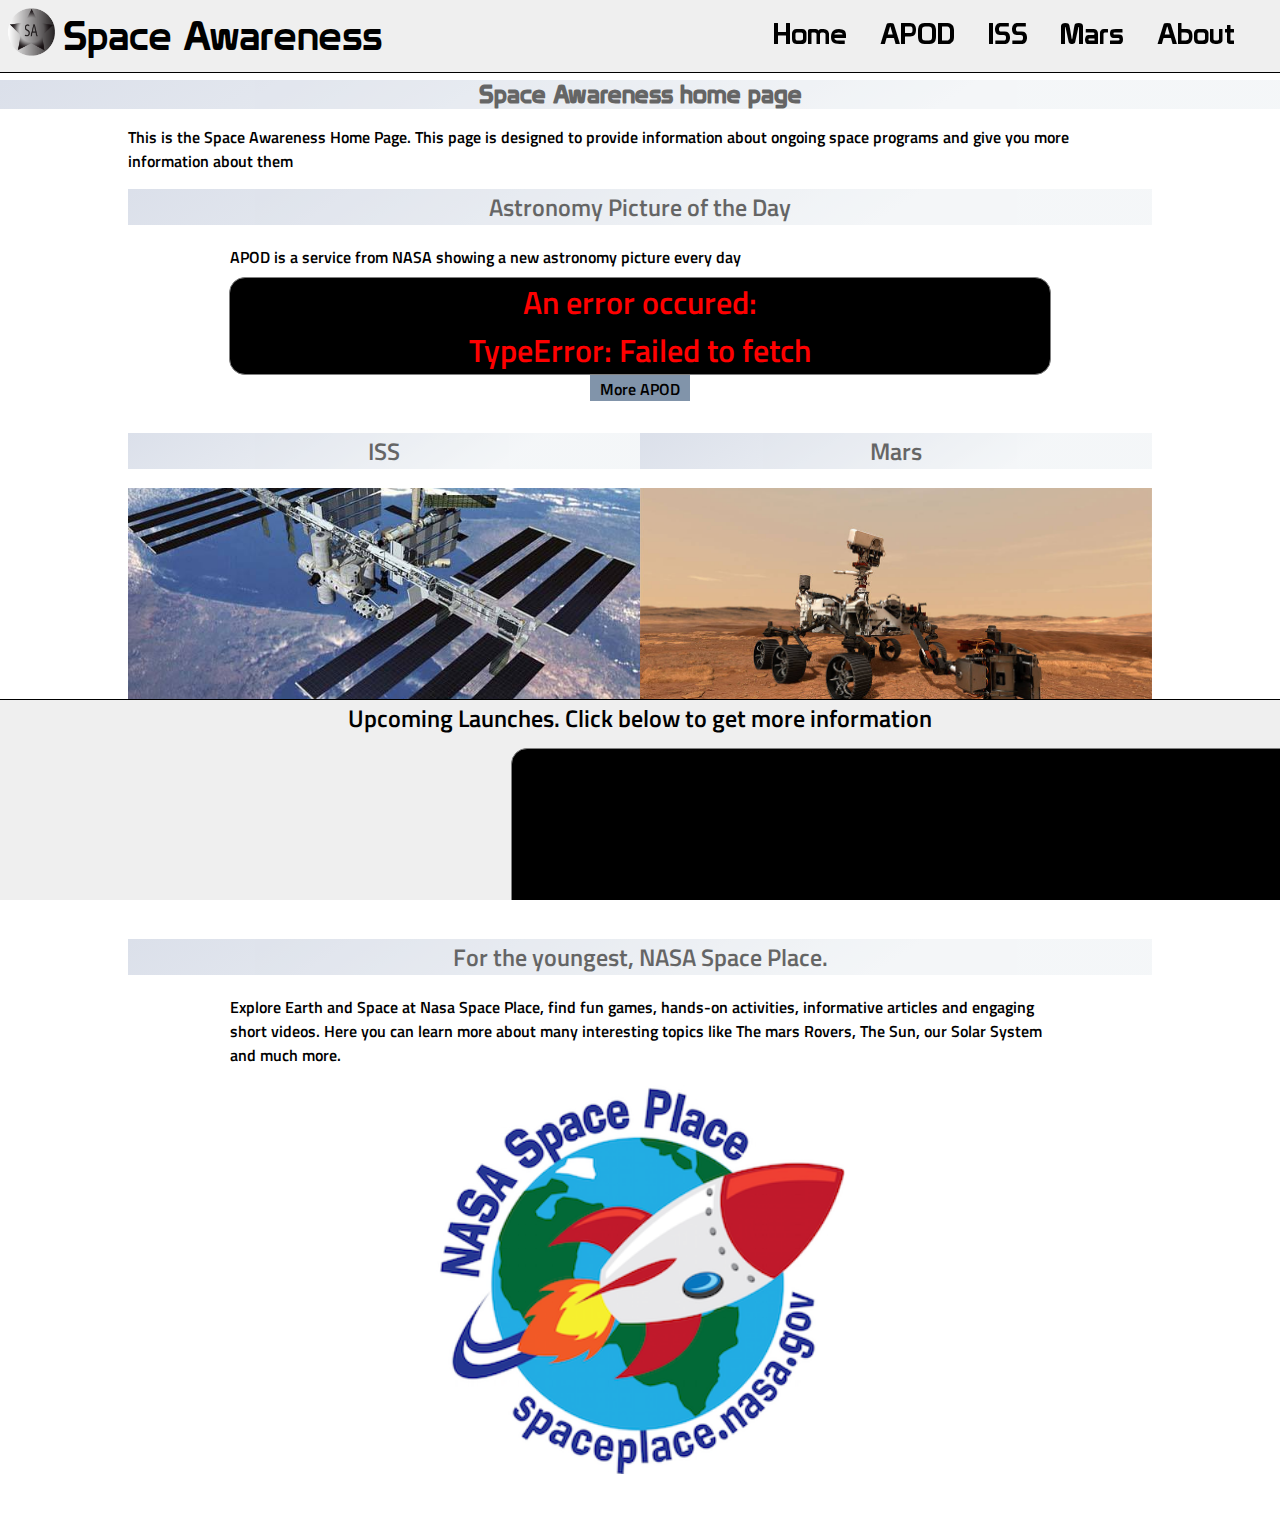
==== aw33/index.html @ 925a4441 "project exam 1" ====
<!DOCTYPE html>
<html lang="en">
    <head>
        <meta charset="UTF-8">
        <meta name="viewport" content="width=device-width, initial-scale=1.0" />
        <meta name="description" content="website focusing on NASA's space activity, with special focus on ice and March">
        <meta name="keywords" content="NASA, Space exploration, ISS, MARS, launch, Astronaut, Kosmonaut, Ingenuity Mars Helicopter">
        <meta name="author" content="Auds student">
        <title>Space Awareness page to explore space activities</title>
        <link rel="title icon" href="img/Icon_star.ico"> 
        <link href="css/style.css" rel="stylesheet">
        <script src="js/scripts.js"></script>
    </head>

    <body>
        <header>
            <span id="header-template"></span>
            <script type="text/javascript">
                InsertModule("header-template","header.html");
            </script>
        </header>
        
        <main>
            <section >
                <h1 class="pageheading">Space Awareness home page</h1>
                <p>This is the Space Awareness Home Page. This page is designed to provide information about ongoing space programs and give you more information about them</p>
            </section>

            <section class="section_common">
                <a class="button_link" href="apod.html"><h2>Astronomy Picture of the Day</h2></a>
                <p>APOD is a service from NASA showing a new astronomy picture every day</p>
                <div id="apod1" class="sectionbox" >
                    <script type="text/javascript">
                        apodPicture("apod1","img_box");
                    </script>                   
                </div>
                <div class="button">
                    <a class="button_link" href="apod.html">More APOD</a>
                </div>            
            </section>

            <div class="columnsection">
                <section class="section_common section1">
                    <a class="button_link" href="iss.html">
                        <h2 >ISS</h2>
                        <div class="columnbox">
                            <img src="img/iss_5.jpg" alt="International Space Station" class="img_box">
                        </div>
                    </a>
                    <div class="button">
                        <a class="button_link" href="iss.html">More ISS</a>
                    </div>            
                </section>

                <section class="section_common section2">
                    <a class="button_link" href="mars.html">
                        <h2>Mars</h2>
                        <div class="columnbox">
                            <img src="img/pia23491.jpg" alt="Mars 2020 Collecting Sample" class="img_box">
                        </div>
                    </a>
                    <div class="button">
                        <a class="button_link" href="mars.html">More Mars</a>
                    </div>            
                </section>
            </div>
            <section class="section_common">
                <h2>For the youngest, NASA Space Place.</h2>
                <p>Explore Earth and Space at Nasa Space Place, find fun games, hands-on activities,
                    informative articles and engaging short videos. Here you can learn more about many 
                    interesting topics like The mars Rovers, The Sun, our Solar System and much more.</p>
                <div class="section_common">
                    <a class="button_link" href="https://spaceplace.nasa.gov/" target="_blank">
                    <img src="img/spaceplace-logo-small.en.png" alt="NASA Space Place" class="img_space_place">
                    </a>
                </div>
            </section>
            <div class="bottom"></div>
        </main>

        <footer class="footer">
            <div id="launchmodal" class="launch-modal">
                <!--Place holder for launch Modal-->
            </div>
            <div class="footer_heading">Upcoming Launches. Click below to get more information</div>
            <div id="launchlist" class="footer_section1">
                <script type="text/javascript">
                    launches("launchlist");
                </script>     
            </div>
        </footer>
    </body>
</html>
---- aw33/css/style.css ----
@font-face{
    font-family: "body";
    src: url(../fonts/TitilliumWeb-SemiBold.ttf);
 }
 
 @font-face{
    font-family: "headdings";
    src: url(../fonts/Prototype.ttf);
 }

body {
    /*background: rgb(255, 255, 255);*/
    font-family: "body", sans-serif; 
    margin:0 auto;
    padding: 0;
    width: 100%;
    /*max-width: 1024px;*/
}

header {
    width: 100%;
    margin: 0 auto;
    padding: 0;
    z-index: 1000;
    position: fixed;
    /*max-width: 1024px;*/
}

.logo {
    height: 2em;
    float: left;
    margin-left: 0.5em;
    margin-right: 0.5em;
}

.title{
    font-size: 1.5em;
    font-family: "headdings", sans-serif; 
    /*text-align: center;*/
    display: inline-block;
    margin-top: 0.1em;
}

.hamburger {
    float: right;
    margin-right: 0.5em;
    margin-top: -0.1em;
    background-repeat: no-repeat;
    background-size: contain; 
    font-weight: bolder;
    font-size: 2em;
}

.hamburger:hover {
    cursor:pointer;
 }

.search {
    background-image: url("../img/search.png");
} 

.search:hover {
    cursor:pointer;
    background-image: url("../img/search_selected.png");
 }

.cart {
    background-image: url("../img/shopping_cart.png");
} 

.cart:hover {
    cursor:pointer;
    background-image: url("../img/shopping_cart_selected.png");
 }

.profile {
    background-image: url("../img/profile.png");
} 

.profile:hover {
    cursor:pointer;
    background-image: url("../img/profile_selected.png");
 }

.top {
   background-color: #EFEFEF;
   border-bottom: 0.1em solid black;
   height: 3em;
   padding-top: 0.5em;
   width: 100%;
   margin: 0 auto;
   /*max-width: 1024px;*/
   position: fixed;
   top: 0;
}

.top>a {
    text-decoration: none;
    color: black;
}

h1 {
    font-size: 1.2em;
    font-family: "headdings", sans-serif; 
    text-align: center;
    display: inline;
    /*margin-left: 0.2em;*/
}

h2{
    color:black;
    margin-top: 0;
    text-align: center; 
    width: 100%;
    background: linear-gradient(147deg, #c3cbdc 0%, #edf1f4 74%);
    opacity: 0.6;
    font-size: 1.5em;
    display: block; 
}

h3 {
    font-weight: bolder;
}

p{
    width: 80%;
    margin: 0 auto 0.5em auto;
}

.apierror {
    color: red;
    text-align: center;
    font-size: 2em;
    background-color: black;
    border: 1px solid grey;
    border-radius: 1rem;
}

.video{
    width: 100%;
}

.img1{
    width: 100%;
}

.launch_img{
    height: 3em;
    margin-left: 0.5em;
    position: relative;
}

.launch_img_move{
    animation-name: moveRocket;
    animation-duration: 5s;
    position: relative;
}

@keyframes moveRocket {
    0%   { left:0px; top:0px;}
    100% { left:300px; top:-600px; transform:rotate(30deg)}  
}

.launch_message {
    text-align: center;
    font-size: 2em;
    width: 90vw;
    height: 75%;
    background: linear-gradient(147deg, #c3cbdc 0%, #edf1f4 74%);
    position: fixed;
    top: 100px;
    animation-name: slow_appear;
    animation-duration: 5s;
}

@keyframes slow_appear {
    0%   { opacity: 0;}
    100% { opacity: 1;}  
}


.astro_img{
    width: 15%;
    float: right;
    margin-top: -5em;
    margin-right: 1.2em;
    animation: astrowave 5s infinite;
}

@keyframes astrowave {
    0%   { transform:rotate(-30deg);}
    50% { transform:rotate(30deg)} 
    100% { transform:rotate(-30deg)}  
}

.img_small_right{
    width: 40%;
    max-height: 15em;
    max-width: 423px;
    float: right;
    margin-right: 1.5em;
    margin-left: 0.5em;
}

.astronaut_box{
    display: none;
    border: #c3cbdc solid;
    margin: 0 1em 0 1em;
    padding-left: 0.5em;
}

.pageheading {
    color:black;
    margin-top: 0;
    text-align: center; 
    width: 100%;
    background: linear-gradient(147deg, #c3cbdc 0%, #edf1f4 74%);
    opacity: 0.6;
    font-size: 1.5em;
    display: block;
}

ul {
    padding: 0;
}

li {
    margin-right: 0.5em;
}

.navmenu {
    display: none;
    border-bottom: 0.1em solid black;
    text-align: right;
    padding-right: 0.5em;
    margin:0;
}

.saerchfield {
    display: none;
    border-bottom: 0.1em solid black;
    text-align: right;
}

.searchinput {
    width: 100%;
    border-style: none;
}

.showmenu {
    display: block;
    position: fixed;
    margin: 0 auto;
    top: 3.65em;
    width: 100%;
    /*max-width: 1024px;*/
    background-color: white; 
}

.menupic {
    height: 5em;
    float: left;
    margin-top: 0.2em;
    display: none;
}

.list1 {
    list-style-type: none;
    font-size: 1.5em;
    font-family: "headdings", sans-serif;
    margin-bottom: 0.1em;
    padding-right: 0.5em;
}

.marklist1 {
    color:rgb(95, 158, 134); 
}

li>a{
    text-decoration: none;
    color: black;
}

li>a:hover{
    color:rgb(95, 158, 134);  
}

.selected a{
    color:rgb(95, 158, 134);
    font-weight: bold;
}

main {
    margin-top: 5em;
    width: 100%;
}

.wait {
    width: 1%;
    color: black;
    background-color: green;
    font-size: 3em;
    padding: 0.5em;
    text-align: center;
    margin: 0 auto;
    animation-name: bar;
    animation-duration: 10s;
}

@keyframes bar {
    0%   {width: 0%;}
    10%  {width: 9%;}
    20%  {width: 18%;}
    30%  {width: 27%;}
    40%  {width: 36%;}
    50% {width: 45%;}
    60% {width: 54%;}
    70% {width: 63%;}
    80% {width: 72%;}
    90% {width: 81%;}
    100% {width: 90%;}
}

.banner {
    width: 100%;
    height: 3em;
    border-top: 0.1em solid black;
    border-bottom: 0.1em solid black;
    margin-top: 1em;
    margin-bottom: 1em;
    position: relative;
    justify-content: center;
    display: flex;
    background-color:rgb(247, 238, 187) ;
}

.banner_common {
    width: 30%;
    height: 2em;
    border: 0.1em solid black;
    position: relative;
    margin-top: 0.4em;
}

.banner_not_last {
    margin-right: 2%;
}

.banner_middle {
    border: none;
    text-align: center;
}

.banner_middle:hover {
    background-color:rgb(255, 231, 95);
    cursor: pointer;
}

.banner_text {
    font-size: 0.8em; 
}

.banner_img_box {
    width: 100%;
    height: 100%;
    object-fit:cover;
    object-position:center;
}

.subscribe_popup {
    display: none;
    height: 8em;
    width: 80%;
    position:absolute;
    border: 0.1em solid black;
    background-color: #EFEFEF;
    z-index: 10;
    padding-top: 0.5em;
}

.buy_popup  {
    display: none;
    height: 4em;
    width: 16em;
    max-width: 300px;
    position: absolute;
    border: 0.1em solid black;
    background-color: #EFEFEF;
    z-index: 10;
    padding-top: 0.5em;
    padding-left: 0.5em;
}

.subscribe_text {
    font-size: 1em;
    text-align: center;
    display: block;
}

.subscribe_email {
    font-size: 1em;
    text-align: center;
    position: relative;
    width: 85%;
    left: 7.5%;
    margin-bottom: 0.5em;
}

.formerror {
    color: red;
    display: none;
    text-align: center;
}

.any_btn:hover {
    opacity: 0.8;
    cursor: pointer;
}

.add_to_cart_button {
    background-color:green;
    width: 6em;
    padding: 0;
    float: left;
    margin-right: 0.5em;
}

.return_button {
    background-color: #e6e4e4;
    width: 18%;
    padding: 0;
    position:absolute;
    left: 0.5em;
    top:3em;
}

.close_button {
    background-color:green;
    width: 18%;
    padding: 0;
    position: relative;
    left: 41%;
}

.cancel_button {
    background-color: #e6e4e4;
    width: 18%;
    padding: 0;
    position: relative;
    left: 30%;
}

.mars_text{
    height: 10em;
}

.section_about {
    width: 100%;
    margin-top: 1em;
    margin-bottom: 1em;
    height: 16em;
    overflow: scroll;
    overflow-x: hidden;
}

.section_common {
    width: 100%;
    margin-top: 1em;
    margin-bottom: 1em;
    /*position: relative;*/
    /*height: 5em;*/
}

.sectionbox{
    width: 100%;
    /*height: 10em;*/
}


.sectionapod{
    width: 100%;
}

.columnsection{
    width: 100%;
    display: flex;
}

.columnbox {
    width: 100%;
    height: 50%;
    margin-bottom: 0.2em;
}

.section1 {
    /*height: 10em;*/
    margin-right: 0.1em;
    width: 50%;
}

.section2 {
    margin-right: 0.1em;
    /*justify-content: center;
    display: flex;*/
    width: 50%;
}

.section3 {
    height: 10em;
}

.section4 {
    justify-content: center;
    display: flex;
    border: none;
    margin-bottom: 30%;
}

.scroll_margin {
    margin-bottom: 10em;
}



.about_h2 {
    color:black;
    margin: 0;
    text-align: center;
}

.about_text {
    color: black;
    margin: 0 1.5em 0 1.5em;
}

::-webkit-scrollbar {
    width: 0.5em;
}
  
::-webkit-scrollbar-track {
    background: #f1f1f1; 
}
   
::-webkit-scrollbar-thumb {
    background: rgb(167, 167, 167); 
}
  
::-webkit-scrollbar-thumb:hover {
    background: rgb(112, 112, 112); 
}

.checkout_h2 {
    color:black;
    margin: 0;
    text-align: center;
}

.wspeciales {
    color: black;
   margin-top: 0;
   position: absolute;
    text-align: center; 
    width: 100%;
}

.buynow {
    background-color:green;
    width: 18%;
    padding: 0;
}

.button{
    margin: 0 auto;
    /*width: 20%;*/
    width: 6em;
    text-align: center;
    padding: 0.15em;
    background-color:#8194aa;
    /*color: #FFFFFF;*/
    color: black;
    height: 1.3em;
}

.button:hover{
    font-size: 1.5em;
}

.button_link{
    text-decoration: none;
    /*color: #FFFFFF;*/
    color: black;
    background-color:none; /*set color due to wcag test*/
}

.button-center {
    margin: 0;
    position: absolute;
    top: 75%;
    left: 41%;
    -ms-transform: translateY(-25%, -59%);
    transform: translateY(-25%, -59%);
  }

.button-right  {
    width: 60%;
    margin: 0;
    position: absolute;
    top: 75%;
    left: 35%;
    -ms-transform: translateY(-25%, -5%);
    transform: translateY(-25%, -5%);
  }

.img_common {
    width: 100%;
    height: 100%;
    object-fit:cover;
    object-position: center;
}

.img_button {
    height: 3em;
}

.img_cat_1 {
    width: 100%;
    height: 100%;
    object-fit:cover;
    object-position: center;
}

.box_h3 {
    text-align: left; 
    color: white;
    width: 100%;
    margin: 0;
    position: absolute;
    background-color: black;
    opacity: 0.6;
}

.about_h3 {
    text-align: left; 
    width: 100%;
    margin: 0;
}

.about_a {
    text-decoration: none;
    display: block;
}

.about_a:hover {
    color:rgb(95, 158, 134);  
}

.box_common {
    width: 30%;
    height: 8em;
    border: 0.1em solid black;
    position: relative;
}

.box_not_last {
    margin-right: 2%;
}

.img_box {
    width: 100%;
    height: 100%;
    object-fit:cover;
    object-position: center;
}

.img_space_place {
    display: block;
    margin: auto;
    width: 50%;
}

.iss_map_txt{
    margin-bottom: 2em;
}

.apod_img {
    width: 100%;
}

.apod_txt{
    width: 80%;
    margin: 0 auto 0.5em auto;
    font-size: 0.8em;
}

.apod_copy{
    display: block;
    font-size: 1.17em;
    /*margin-block-start: 1em;*/
    margin-block-end: 0.5em;
    /*margin-inline-start: 0px;
    margin-inline-end: 0px;*/
    font-weight: bold;

}

.apod_scroll{
    overflow: scroll;
    overflow-x: hidden;
    height: 12em;
}

.s4_h2 {
    margin: 0;
    position: absolute;
    text-align: center; 
    width: 100%;
}

.s4_box_common {
    width: 30%;
    height: 6em;
    border: 0.1em solid black;
    position: relative;
    margin-top: 2.5em;
}

.s4_box_not_last {
    margin-right: 2%;
}

.s4_img_box {
    width: 100%;
    height: 100%;
    object-fit:cover;
    object-position: center;
}

.about_box_common {
    height: 8em;
    border: 0.1em solid black;
    position: relative;
    padding-left: 2%;
    background-color: #EFEFEF;
}

.about_box1 {
    width: 35%;
    margin-right: 5%;
}

.about_box2 {
    width: 50%;
}

.section_checkout {
    width: 100%;
    margin-top: 1em;
    margin-bottom: 1em;
    height: 10em;
    overflow: scroll;
    overflow-x: hidden;
}

.section_checkout_form {
    padding: 1em;
    background: white;
    width: 90%;
    margin: auto;
    border: 1px solid gray;
}

th {
    text-align: left;
    border-bottom:  1px solid grey;
}

td {
    text-align: left;
    border-bottom:  1px solid grey;
    font-size: 0.8em;
}

.order_form {
    margin: 0 auto;
    margin-bottom: 0.5em;
    padding: 1em;
    width: 95%;
    max-width: 500px;
    background: linear-gradient(147deg, #c3cbdc 0%, #edf1f4 74%);
}

.checkout_form {
    margin: auto;
    margin-bottom: 0.5em;
    padding: 0.5em;
    width: 95%;
    max-width: 500px;
    background: linear-gradient(147deg, #c3cbdc 0%, #edf1f4 74%);
    border: 1px solid grey;
}

.checkout_form_2 {
    margin: 0;
    padding: 0;
    display: flex;
    justify-content:space-between;
}

.checkout_form_3 {
    margin: 0;
    width: 35%;
    padding: 0;
    padding-left: 0.5em;
}

.checkout_form_4 {
    margin: 0;
    margin-right: 2.5%;
    width: 55%;
    padding: 0;
    padding-left: 0.5em;
}

.input_radio {
    font-size: 0.9em;
}
.checkout_h3 {
    text-align: left;
    font-size: 1em;
    margin: 0;
}

.submit_button {
    background-color:#8194aa;
    width: 18%;
    padding: 0;
    position: relative;
   
}

.contact {
    color: black;
    text-decoration: none;
    font-weight: bold;
}

.formerror {
    color: red;
    display: none;
}

.formOkerror{
    color:green;
    display: none;
    font-size: 1.5em;
    text-align: center;
}

.bottom{
    height: 3em;
}

.googlemap {
    /*height: 400px;*/
    /* The height is 400 pixels */
    /*width: 100%;*/
    /* The width is the width of the web page */
  }

  #map {
    height: 70vw;
  }

  .modalImg {
    width: 50%;
    max-height: 85%;
    object-fit:contain;
  }

  .modalH3 {
    text-align: center;
    margin-bottom: 0em;
  }

.modalTxt {
    text-align: center;
}

.modaldiv {
    float:left;
    width: 50%;
 
}

.launch-modal {
    display: none;
    position: fixed;
    z-index: 1;
    padding-top: 20%;
    left: 0;
    top: 0;
    overflow: auto;
    width: 100%;
    height: 100%;
    /*background-color: rgb(0,0,0);*/
    background-color: rgba(0,0,0,0.4);
  }

.launch-modal-content {
    height: 80%;
    box-sizing: border-box;
    background-color: #fefefe;
    margin: auto;
    /*padding: 20px;*/
    border: 0.2em solid #888;
    /*width: 100%;*/
  }
  


.footer {
    background-color: #EFEFEF;
    border-top: 0.1em solid black;
    position: fixed;
    bottom: 0;
    width: 100%;
    max-height: 200px;
    /*max-width: 1024px;*/
    margin: 0 auto;
    overflow: hidden;
 }

 .footer_heading {
     text-align: center;
     margin-bottom: 0.5em;
 }



 .footer_span {
     margin: 0 2% 0 2%;
     text-decoration: none;
     color: black;
 }

 .footer_span:hover {
   /* color:rgb(95, 158, 134); */
  
}

.footer_ft {
    display: block;
    text-decoration: none;
}

.footer_ft:hover {
    color:rgb(95, 158, 134);
}

.footer_section1 {
    /*justify-content: center;*/
    /*display: flex;*/
    width: 220em;
 }

.footerbox{
    /*width: 50em;*/
    height: 2em;
    border: 1px solid black;
    margin: 0 0.2em;
    text-align: center;
    font-size: 0.8em;
    font-weight: 900;
    /*color: rgb(222, 222, 222);*/
    color: black;
    background-color:chocolate;
    padding-top: 0.3em;
    padding-left: 0.2em;
    padding-right: 0.2em;
    text-decoration: none;
}

.footerbox:hover {
    /*background-color:rgb(95, 158, 134);*/
    background-color: #8194aa;
}

.firstfooterbox{
         animation: footermove 30s linear infinite;      
}

@keyframes footermove {
    0% { margin-left: 0px; }
    100% { margin-left: -210em; }
   }
   

 .column{
    width: 45%;
    margin-right: 0;
    padding: 0 1% 0 1%;
    text-align:center;
}

.column3{
    background-color: #D9D1C7;
}

.footer_h3 {
    text-align: center; 
    margin: 0;
}

.footer_img {
    height: 0.8em;
    margin-right: 0.05em;
}


/***************/
/*Media Queries*/

/*for desktop screen minimum 500px*/
@media only screen and (min-width: 500px) {
    .astro_img{
        width: 8%;
        margin-right: 2.2em;
    }
}

/*for desktop screen minimum 768px*/
@media only screen and (min-width: 768px) {
    .hamburger {
        display: none;
    }

    .navmenu{
        display: block;
        position: fixed;
        top: 1em;
        right: 0.5em;
        border: none;
        background-color: inherit;
    }

    .list1{
        display: inline; 
    }

    .firstfooterbox{
            animation: footermove 20s linear infinite;      
    }

    .footer_heading {
        font-size: 1.5em;
    }

    .footerbox{
        height: 3em;
        font-size: 1.2em;
    }  
    
    .footer_section1 {
        width: 320em;
     }    

     .astro_img{
        width: 63px;
        margin-right: 2.2em;
    }     
}

/*for desktop screen minimum 1024px*/
@media only screen and (min-width: 1024px) {

    .top {
        height: 4em;
     }
     
     .logo {
         height: 3em;
     }

     .list1{
        font-size: 1.8em;
    }

     .title{
        font-size: 2.5em;
    }     

    .astro_img{  
        margin-right: 4.2em;
    }
    .mars_text{
        height: 15em;
    }    
}

/*for desktop screen minimum 1025px*/
@media only screen and (min-width: 1025px) {

    .section_about {
        width: 80%;
        margin: 1em auto;
    }

    .section_checkout_form {
        width: 75%;
    }    

    .section_common {
        width: 80%;
        margin:1em auto;
    }

    .columnsection {
        margin:auto;
        width: 80%;
    }    

    .astro_img{  
        margin-right: 13%;
        margin-top: -6em;
    }

    .astronaut_box{
        width: 80%;
        margin: 1em auto;
    }    

    .launch_message {
        width: 80vw;
        left: 10vw;
    }    

    .launch-modal {
        padding-top: 7%;
    }
    
    .launch-modal-content {
        height: 80%;
        width: 80%;
    }
    .apierror {
        width: 80%;
        margin:auto;
    }   
    
    #map {
        height: 50vw;
      }  
}

/*for mobile screen smaller than 310px*/
@media only screen and (max-width: 309px) {
    .title{
        font-size: 1.4em;
    }
}
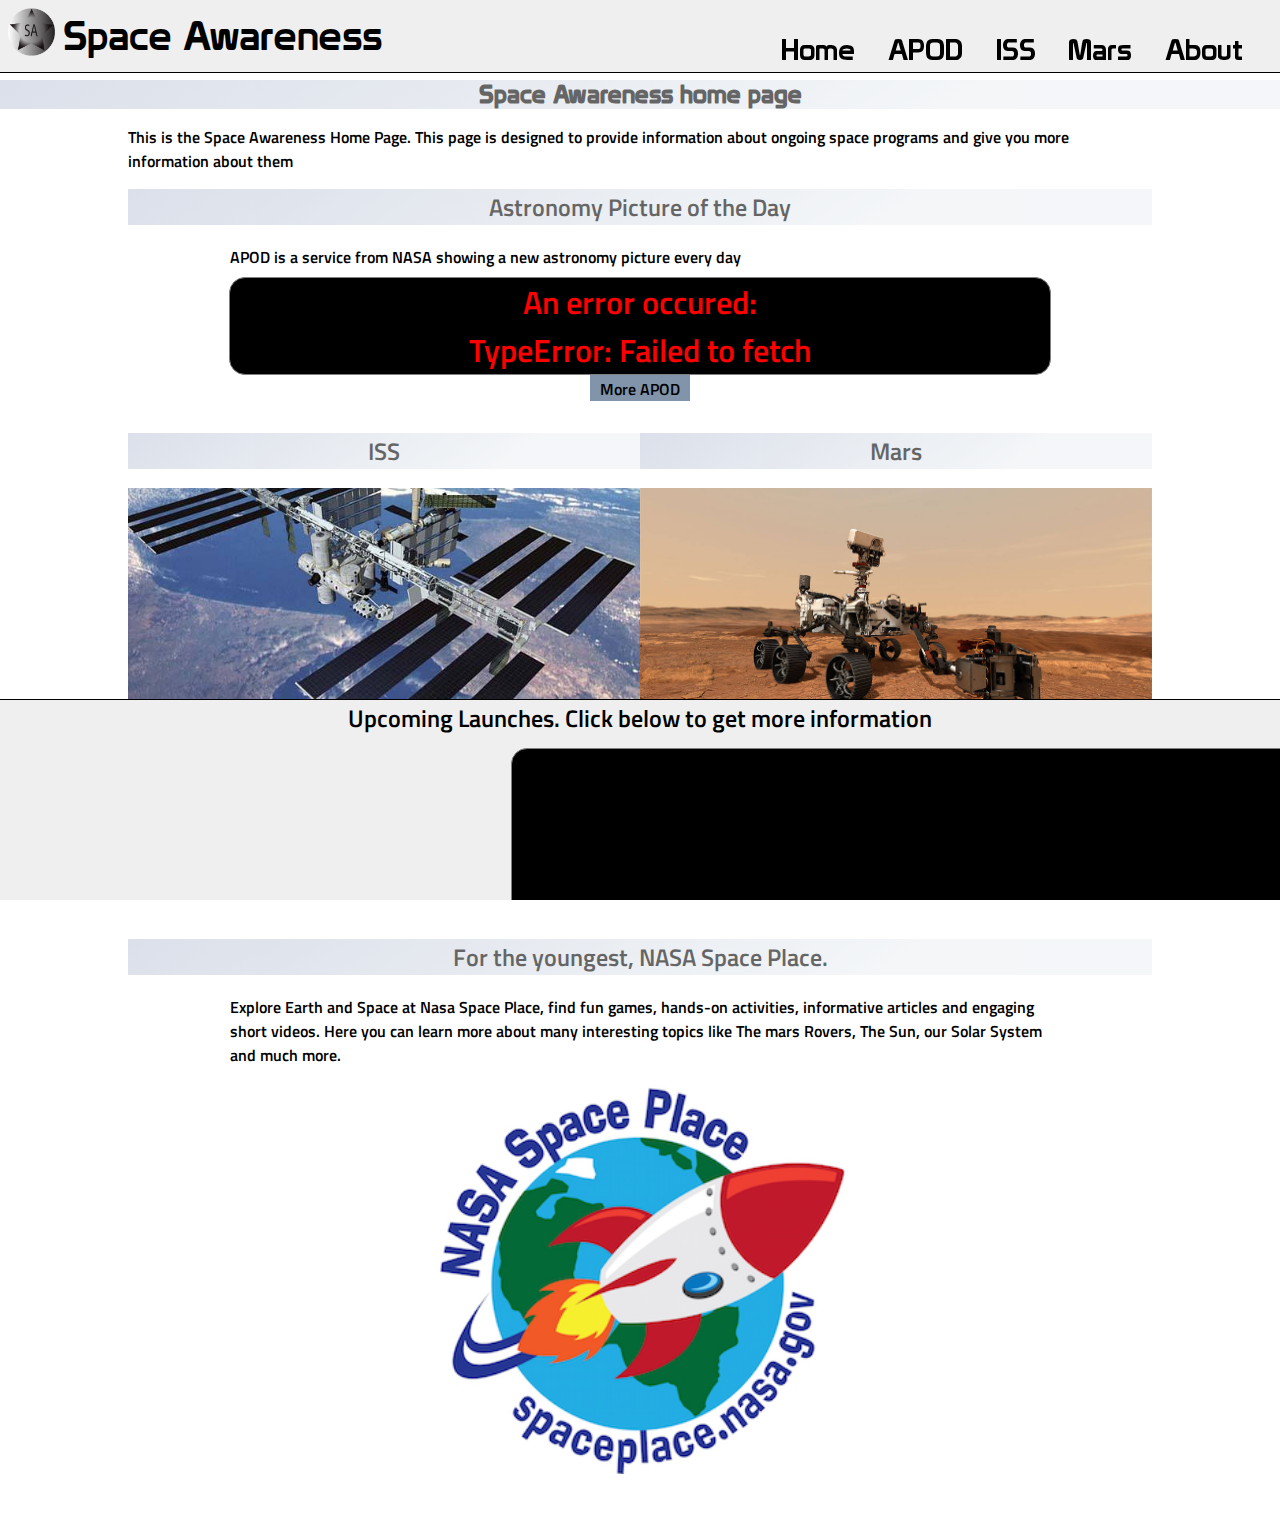
==== commit a2a9e410: "A" ====
--- a/aw33/index.html
+++ b/aw33/index.html
@@ -11,7 +11,6 @@
         <link href="css/style.css" rel="stylesheet">
         <script src="js/scripts.js"></script>
     </head>
-
     <body>
         <header>
             <span id="header-template"></span>
@@ -19,13 +18,11 @@
                 InsertModule("header-template","header.html");
             </script>
         </header>
-        
         <main>
             <section >
                 <h1 class="pageheading">Space Awareness home page</h1>
                 <p>This is the Space Awareness Home Page. This page is designed to provide information about ongoing space programs and give you more information about them</p>
             </section>
-
             <section class="section_common">
                 <a class="button_link" href="apod.html"><h2>Astronomy Picture of the Day</h2></a>
                 <p>APOD is a service from NASA showing a new astronomy picture every day</p>
@@ -38,25 +35,23 @@
                     <a class="button_link" href="apod.html">More APOD</a>
                 </div>            
             </section>
-
             <div class="columnsection">
                 <section class="section_common section1">
                     <a class="button_link" href="iss.html">
                         <h2 >ISS</h2>
                         <div class="columnbox">
-                            <img src="img/iss_5.jpg" alt="International Space Station" class="img_box">
+                            <img src="img/iss_5.jpg" alt="International Space Station. https://www.nasa.gov/directorates/heo/scan/services/missions/other/ISS.html" class="img_box">
                         </div>
                     </a>
                     <div class="button">
                         <a class="button_link" href="iss.html">More ISS</a>
                     </div>            
                 </section>
-
                 <section class="section_common section2">
                     <a class="button_link" href="mars.html">
                         <h2>Mars</h2>
                         <div class="columnbox">
-                            <img src="img/pia23491.jpg" alt="Mars 2020 Collecting Sample" class="img_box">
+                            <img src="img/pia23491.jpg" alt="Mars 2020 Collecting Sample. https://www.nasa.gov/image-feature/jpl/mars-2020-collecting-sample-artists-concept" class="img_box">
                         </div>
                     </a>
                     <div class="button">
@@ -77,7 +72,6 @@
             </section>
             <div class="bottom"></div>
         </main>
-
         <footer class="footer">
             <div id="launchmodal" class="launch-modal">
                 <!--Place holder for launch Modal-->
--- a/aw33/css/style.css
+++ b/aw33/css/style.css
@@ -9,12 +9,15 @@
  }
 
 body {
-    /*background: rgb(255, 255, 255);*/
     font-family: "body", sans-serif; 
     margin:0 auto;
     padding: 0;
     width: 100%;
-    /*max-width: 1024px;*/
+}
+
+main {
+    margin-top: 5em;
+    width: 100%;
 }
 
 header {
@@ -23,7 +26,6 @@
     padding: 0;
     z-index: 1000;
     position: fixed;
-    /*max-width: 1024px;*/
 }
 
 .logo {
@@ -33,10 +35,9 @@
     margin-right: 0.5em;
 }
 
-.title{
+.title {
     font-size: 1.5em;
     font-family: "headdings", sans-serif; 
-    /*text-align: center;*/
     display: inline-block;
     margin-top: 0.1em;
 }
@@ -55,33 +56,6 @@
     cursor:pointer;
  }
 
-.search {
-    background-image: url("../img/search.png");
-} 
-
-.search:hover {
-    cursor:pointer;
-    background-image: url("../img/search_selected.png");
- }
-
-.cart {
-    background-image: url("../img/shopping_cart.png");
-} 
-
-.cart:hover {
-    cursor:pointer;
-    background-image: url("../img/shopping_cart_selected.png");
- }
-
-.profile {
-    background-image: url("../img/profile.png");
-} 
-
-.profile:hover {
-    cursor:pointer;
-    background-image: url("../img/profile_selected.png");
- }
-
 .top {
    background-color: #EFEFEF;
    border-bottom: 0.1em solid black;
@@ -89,7 +63,6 @@
    padding-top: 0.5em;
    width: 100%;
    margin: 0 auto;
-   /*max-width: 1024px;*/
    position: fixed;
    top: 0;
 }
@@ -104,7 +77,6 @@
     font-family: "headdings", sans-serif; 
     text-align: center;
     display: inline;
-    /*margin-left: 0.2em;*/
 }
 
 h2{
@@ -122,7 +94,7 @@
     font-weight: bolder;
 }
 
-p{
+p {
     width: 80%;
     margin: 0 auto 0.5em auto;
 }
@@ -136,21 +108,17 @@
     border-radius: 1rem;
 }
 
-.video{
-    width: 100%;
-}
-
-.img1{
-    width: 100%;
-}
-
-.launch_img{
+.video {
+    width: 100%;
+}
+
+.launch_img {
     height: 3em;
     margin-left: 0.5em;
     position: relative;
 }
 
-.launch_img_move{
+.launch_img_move {
     animation-name: moveRocket;
     animation-duration: 5s;
     position: relative;
@@ -178,8 +146,7 @@
     100% { opacity: 1;}  
 }
 
-
-.astro_img{
+.astro_img {
     width: 15%;
     float: right;
     margin-top: -5em;
@@ -193,7 +160,7 @@
     100% { transform:rotate(-30deg)}  
 }
 
-.img_small_right{
+.img_small_right {
     width: 40%;
     max-height: 15em;
     max-width: 423px;
@@ -202,7 +169,7 @@
     margin-left: 0.5em;
 }
 
-.astronaut_box{
+.astronaut_box {
     display: none;
     border: #c3cbdc solid;
     margin: 0 1em 0 1em;
@@ -226,25 +193,6 @@
 
 li {
     margin-right: 0.5em;
-}
-
-.navmenu {
-    display: none;
-    border-bottom: 0.1em solid black;
-    text-align: right;
-    padding-right: 0.5em;
-    margin:0;
-}
-
-.saerchfield {
-    display: none;
-    border-bottom: 0.1em solid black;
-    text-align: right;
-}
-
-.searchinput {
-    width: 100%;
-    border-style: none;
 }
 
 .showmenu {
@@ -253,15 +201,7 @@
     margin: 0 auto;
     top: 3.65em;
     width: 100%;
-    /*max-width: 1024px;*/
     background-color: white; 
-}
-
-.menupic {
-    height: 5em;
-    float: left;
-    margin-top: 0.2em;
-    display: none;
 }
 
 .list1 {
@@ -272,10 +212,6 @@
     padding-right: 0.5em;
 }
 
-.marklist1 {
-    color:rgb(95, 158, 134); 
-}
-
 li>a{
     text-decoration: none;
     color: black;
@@ -283,16 +219,6 @@
 
 li>a:hover{
     color:rgb(95, 158, 134);  
-}
-
-.selected a{
-    color:rgb(95, 158, 134);
-    font-weight: bold;
-}
-
-main {
-    margin-top: 5em;
-    width: 100%;
 }
 
 .wait {
@@ -321,91 +247,6 @@
     100% {width: 90%;}
 }
 
-.banner {
-    width: 100%;
-    height: 3em;
-    border-top: 0.1em solid black;
-    border-bottom: 0.1em solid black;
-    margin-top: 1em;
-    margin-bottom: 1em;
-    position: relative;
-    justify-content: center;
-    display: flex;
-    background-color:rgb(247, 238, 187) ;
-}
-
-.banner_common {
-    width: 30%;
-    height: 2em;
-    border: 0.1em solid black;
-    position: relative;
-    margin-top: 0.4em;
-}
-
-.banner_not_last {
-    margin-right: 2%;
-}
-
-.banner_middle {
-    border: none;
-    text-align: center;
-}
-
-.banner_middle:hover {
-    background-color:rgb(255, 231, 95);
-    cursor: pointer;
-}
-
-.banner_text {
-    font-size: 0.8em; 
-}
-
-.banner_img_box {
-    width: 100%;
-    height: 100%;
-    object-fit:cover;
-    object-position:center;
-}
-
-.subscribe_popup {
-    display: none;
-    height: 8em;
-    width: 80%;
-    position:absolute;
-    border: 0.1em solid black;
-    background-color: #EFEFEF;
-    z-index: 10;
-    padding-top: 0.5em;
-}
-
-.buy_popup  {
-    display: none;
-    height: 4em;
-    width: 16em;
-    max-width: 300px;
-    position: absolute;
-    border: 0.1em solid black;
-    background-color: #EFEFEF;
-    z-index: 10;
-    padding-top: 0.5em;
-    padding-left: 0.5em;
-}
-
-.subscribe_text {
-    font-size: 1em;
-    text-align: center;
-    display: block;
-}
-
-.subscribe_email {
-    font-size: 1em;
-    text-align: center;
-    position: relative;
-    width: 85%;
-    left: 7.5%;
-    margin-bottom: 0.5em;
-}
-
 .formerror {
     color: red;
     display: none;
@@ -415,39 +256,6 @@
 .any_btn:hover {
     opacity: 0.8;
     cursor: pointer;
-}
-
-.add_to_cart_button {
-    background-color:green;
-    width: 6em;
-    padding: 0;
-    float: left;
-    margin-right: 0.5em;
-}
-
-.return_button {
-    background-color: #e6e4e4;
-    width: 18%;
-    padding: 0;
-    position:absolute;
-    left: 0.5em;
-    top:3em;
-}
-
-.close_button {
-    background-color:green;
-    width: 18%;
-    padding: 0;
-    position: relative;
-    left: 41%;
-}
-
-.cancel_button {
-    background-color: #e6e4e4;
-    width: 18%;
-    padding: 0;
-    position: relative;
-    left: 30%;
 }
 
 .mars_text{
@@ -467,21 +275,17 @@
     width: 100%;
     margin-top: 1em;
     margin-bottom: 1em;
-    /*position: relative;*/
-    /*height: 5em;*/
-}
-
-.sectionbox{
-    width: 100%;
-    /*height: 10em;*/
-}
-
-
-.sectionapod{
-    width: 100%;
-}
-
-.columnsection{
+}
+
+.sectionbox {
+    width: 100%;
+}
+
+.sectionapod {
+    width: 100%;
+}
+
+.columnsection {
     width: 100%;
     display: flex;
 }
@@ -493,34 +297,14 @@
 }
 
 .section1 {
-    /*height: 10em;*/
     margin-right: 0.1em;
     width: 50%;
 }
 
 .section2 {
     margin-right: 0.1em;
-    /*justify-content: center;
-    display: flex;*/
     width: 50%;
 }
-
-.section3 {
-    height: 10em;
-}
-
-.section4 {
-    justify-content: center;
-    display: flex;
-    border: none;
-    margin-bottom: 30%;
-}
-
-.scroll_margin {
-    margin-bottom: 10em;
-}
-
-
 
 .about_h2 {
     color:black;
@@ -555,114 +339,24 @@
     text-align: center;
 }
 
-.wspeciales {
-    color: black;
-   margin-top: 0;
-   position: absolute;
-    text-align: center; 
-    width: 100%;
-}
-
-.buynow {
-    background-color:green;
-    width: 18%;
-    padding: 0;
-}
-
-.button{
+.button { 
     margin: 0 auto;
-    /*width: 20%;*/
     width: 6em;
     text-align: center;
     padding: 0.15em;
     background-color:#8194aa;
-    /*color: #FFFFFF;*/
     color: black;
     height: 1.3em;
 }
 
-.button:hover{
+.button:hover {
     font-size: 1.5em;
 }
 
-.button_link{
+.button_link {
     text-decoration: none;
-    /*color: #FFFFFF;*/
     color: black;
-    background-color:none; /*set color due to wcag test*/
-}
-
-.button-center {
-    margin: 0;
-    position: absolute;
-    top: 75%;
-    left: 41%;
-    -ms-transform: translateY(-25%, -59%);
-    transform: translateY(-25%, -59%);
-  }
-
-.button-right  {
-    width: 60%;
-    margin: 0;
-    position: absolute;
-    top: 75%;
-    left: 35%;
-    -ms-transform: translateY(-25%, -5%);
-    transform: translateY(-25%, -5%);
-  }
-
-.img_common {
-    width: 100%;
-    height: 100%;
-    object-fit:cover;
-    object-position: center;
-}
-
-.img_button {
-    height: 3em;
-}
-
-.img_cat_1 {
-    width: 100%;
-    height: 100%;
-    object-fit:cover;
-    object-position: center;
-}
-
-.box_h3 {
-    text-align: left; 
-    color: white;
-    width: 100%;
-    margin: 0;
-    position: absolute;
-    background-color: black;
-    opacity: 0.6;
-}
-
-.about_h3 {
-    text-align: left; 
-    width: 100%;
-    margin: 0;
-}
-
-.about_a {
-    text-decoration: none;
-    display: block;
-}
-
-.about_a:hover {
-    color:rgb(95, 158, 134);  
-}
-
-.box_common {
-    width: 30%;
-    height: 8em;
-    border: 0.1em solid black;
-    position: relative;
-}
-
-.box_not_last {
-    margin-right: 2%;
+    background-color:none;
 }
 
 .img_box {
@@ -678,7 +372,7 @@
     width: 50%;
 }
 
-.iss_map_txt{
+.iss_map_txt {
     margin-bottom: 2em;
 }
 
@@ -686,79 +380,23 @@
     width: 100%;
 }
 
-.apod_txt{
+.apod_txt {
     width: 80%;
     margin: 0 auto 0.5em auto;
     font-size: 0.8em;
 }
 
-.apod_copy{
+.apod_copy {
     display: block;
     font-size: 1.17em;
-    /*margin-block-start: 1em;*/
     margin-block-end: 0.5em;
-    /*margin-inline-start: 0px;
-    margin-inline-end: 0px;*/
     font-weight: bold;
-
-}
-
-.apod_scroll{
+}
+
+.apod_scroll {
     overflow: scroll;
     overflow-x: hidden;
     height: 12em;
-}
-
-.s4_h2 {
-    margin: 0;
-    position: absolute;
-    text-align: center; 
-    width: 100%;
-}
-
-.s4_box_common {
-    width: 30%;
-    height: 6em;
-    border: 0.1em solid black;
-    position: relative;
-    margin-top: 2.5em;
-}
-
-.s4_box_not_last {
-    margin-right: 2%;
-}
-
-.s4_img_box {
-    width: 100%;
-    height: 100%;
-    object-fit:cover;
-    object-position: center;
-}
-
-.about_box_common {
-    height: 8em;
-    border: 0.1em solid black;
-    position: relative;
-    padding-left: 2%;
-    background-color: #EFEFEF;
-}
-
-.about_box1 {
-    width: 35%;
-    margin-right: 5%;
-}
-
-.about_box2 {
-    width: 50%;
-}
-
-.section_checkout {
-    width: 100%;
-    margin-top: 1em;
-    margin-bottom: 1em;
-    height: 10em;
-    overflow: scroll;
-    overflow-x: hidden;
 }
 
 .section_checkout_form {
@@ -767,26 +405,6 @@
     width: 90%;
     margin: auto;
     border: 1px solid gray;
-}
-
-th {
-    text-align: left;
-    border-bottom:  1px solid grey;
-}
-
-td {
-    text-align: left;
-    border-bottom:  1px solid grey;
-    font-size: 0.8em;
-}
-
-.order_form {
-    margin: 0 auto;
-    margin-bottom: 0.5em;
-    padding: 1em;
-    width: 95%;
-    max-width: 500px;
-    background: linear-gradient(147deg, #c3cbdc 0%, #edf1f4 74%);
 }
 
 .checkout_form {
@@ -799,49 +417,11 @@
     border: 1px solid grey;
 }
 
-.checkout_form_2 {
-    margin: 0;
-    padding: 0;
-    display: flex;
-    justify-content:space-between;
-}
-
-.checkout_form_3 {
-    margin: 0;
-    width: 35%;
-    padding: 0;
-    padding-left: 0.5em;
-}
-
-.checkout_form_4 {
-    margin: 0;
-    margin-right: 2.5%;
-    width: 55%;
-    padding: 0;
-    padding-left: 0.5em;
-}
-
-.input_radio {
-    font-size: 0.9em;
-}
-.checkout_h3 {
-    text-align: left;
-    font-size: 1em;
-    margin: 0;
-}
-
 .submit_button {
     background-color:#8194aa;
     width: 18%;
     padding: 0;
     position: relative;
-   
-}
-
-.contact {
-    color: black;
-    text-decoration: none;
-    font-weight: bold;
 }
 
 .formerror {
@@ -849,35 +429,21 @@
     display: none;
 }
 
-.formOkerror{
-    color:green;
-    display: none;
-    font-size: 1.5em;
-    text-align: center;
-}
-
-.bottom{
+.bottom {
     height: 3em;
 }
 
-.googlemap {
-    /*height: 400px;*/
-    /* The height is 400 pixels */
-    /*width: 100%;*/
-    /* The width is the width of the web page */
-  }
-
-  #map {
+#map {
     height: 70vw;
   }
 
-  .modalImg {
+.modalImg {
     width: 50%;
     max-height: 85%;
     object-fit:contain;
   }
 
-  .modalH3 {
+.modalH3 {
     text-align: center;
     margin-bottom: 0em;
   }
@@ -889,7 +455,6 @@
 .modaldiv {
     float:left;
     width: 50%;
- 
 }
 
 .launch-modal {
@@ -902,7 +467,6 @@
     overflow: auto;
     width: 100%;
     height: 100%;
-    /*background-color: rgb(0,0,0);*/
     background-color: rgba(0,0,0,0.4);
   }
 
@@ -911,12 +475,8 @@
     box-sizing: border-box;
     background-color: #fefefe;
     margin: auto;
-    /*padding: 20px;*/
     border: 0.2em solid #888;
-    /*width: 100%;*/
-  }
-  
-
+}
 
 .footer {
     background-color: #EFEFEF;
@@ -925,7 +485,6 @@
     bottom: 0;
     width: 100%;
     max-height: 200px;
-    /*max-width: 1024px;*/
     margin: 0 auto;
     overflow: hidden;
  }
@@ -935,43 +494,17 @@
      margin-bottom: 0.5em;
  }
 
-
-
- .footer_span {
-     margin: 0 2% 0 2%;
-     text-decoration: none;
-     color: black;
- }
-
- .footer_span:hover {
-   /* color:rgb(95, 158, 134); */
-  
-}
-
-.footer_ft {
-    display: block;
-    text-decoration: none;
-}
-
-.footer_ft:hover {
-    color:rgb(95, 158, 134);
-}
-
 .footer_section1 {
-    /*justify-content: center;*/
-    /*display: flex;*/
     width: 220em;
  }
 
-.footerbox{
-    /*width: 50em;*/
+.footerbox {
     height: 2em;
     border: 1px solid black;
     margin: 0 0.2em;
     text-align: center;
     font-size: 0.8em;
     font-weight: 900;
-    /*color: rgb(222, 222, 222);*/
     color: black;
     background-color:chocolate;
     padding-top: 0.3em;
@@ -981,44 +514,21 @@
 }
 
 .footerbox:hover {
-    /*background-color:rgb(95, 158, 134);*/
     background-color: #8194aa;
 }
 
-.firstfooterbox{
-         animation: footermove 30s linear infinite;      
+.firstfooterbox {
+    animation: footermove 30s linear infinite;      
 }
 
 @keyframes footermove {
     0% { margin-left: 0px; }
     100% { margin-left: -210em; }
-   }
-   
-
- .column{
-    width: 45%;
-    margin-right: 0;
-    padding: 0 1% 0 1%;
-    text-align:center;
-}
-
-.column3{
-    background-color: #D9D1C7;
-}
-
-.footer_h3 {
-    text-align: center; 
-    margin: 0;
-}
-
-.footer_img {
-    height: 0.8em;
-    margin-right: 0.05em;
-}
-
-
-/***************/
-/*Media Queries*/
+}
+
+
+/***************************/
+/*Media Queries starts here*/
 
 /*for desktop screen minimum 500px*/
 @media only screen and (min-width: 500px) {
@@ -1062,9 +572,9 @@
     
     .footer_section1 {
         width: 320em;
-     }    
-
-     .astro_img{
+    }    
+
+    .astro_img{
         width: 63px;
         margin-right: 2.2em;
     }     
@@ -1075,17 +585,17 @@
 
     .top {
         height: 4em;
-     }
+    }
      
-     .logo {
+    .logo {
          height: 3em;
-     }
-
-     .list1{
+    }
+
+    .list1{
         font-size: 1.8em;
     }
 
-     .title{
+    .title{
         font-size: 2.5em;
     }     
 
@@ -1119,12 +629,12 @@
         width: 80%;
     }    
 
-    .astro_img{  
+    .astro_img {  
         margin-right: 13%;
         margin-top: -6em;
     }
 
-    .astronaut_box{
+    .astronaut_box {
         width: 80%;
         margin: 1em auto;
     }    
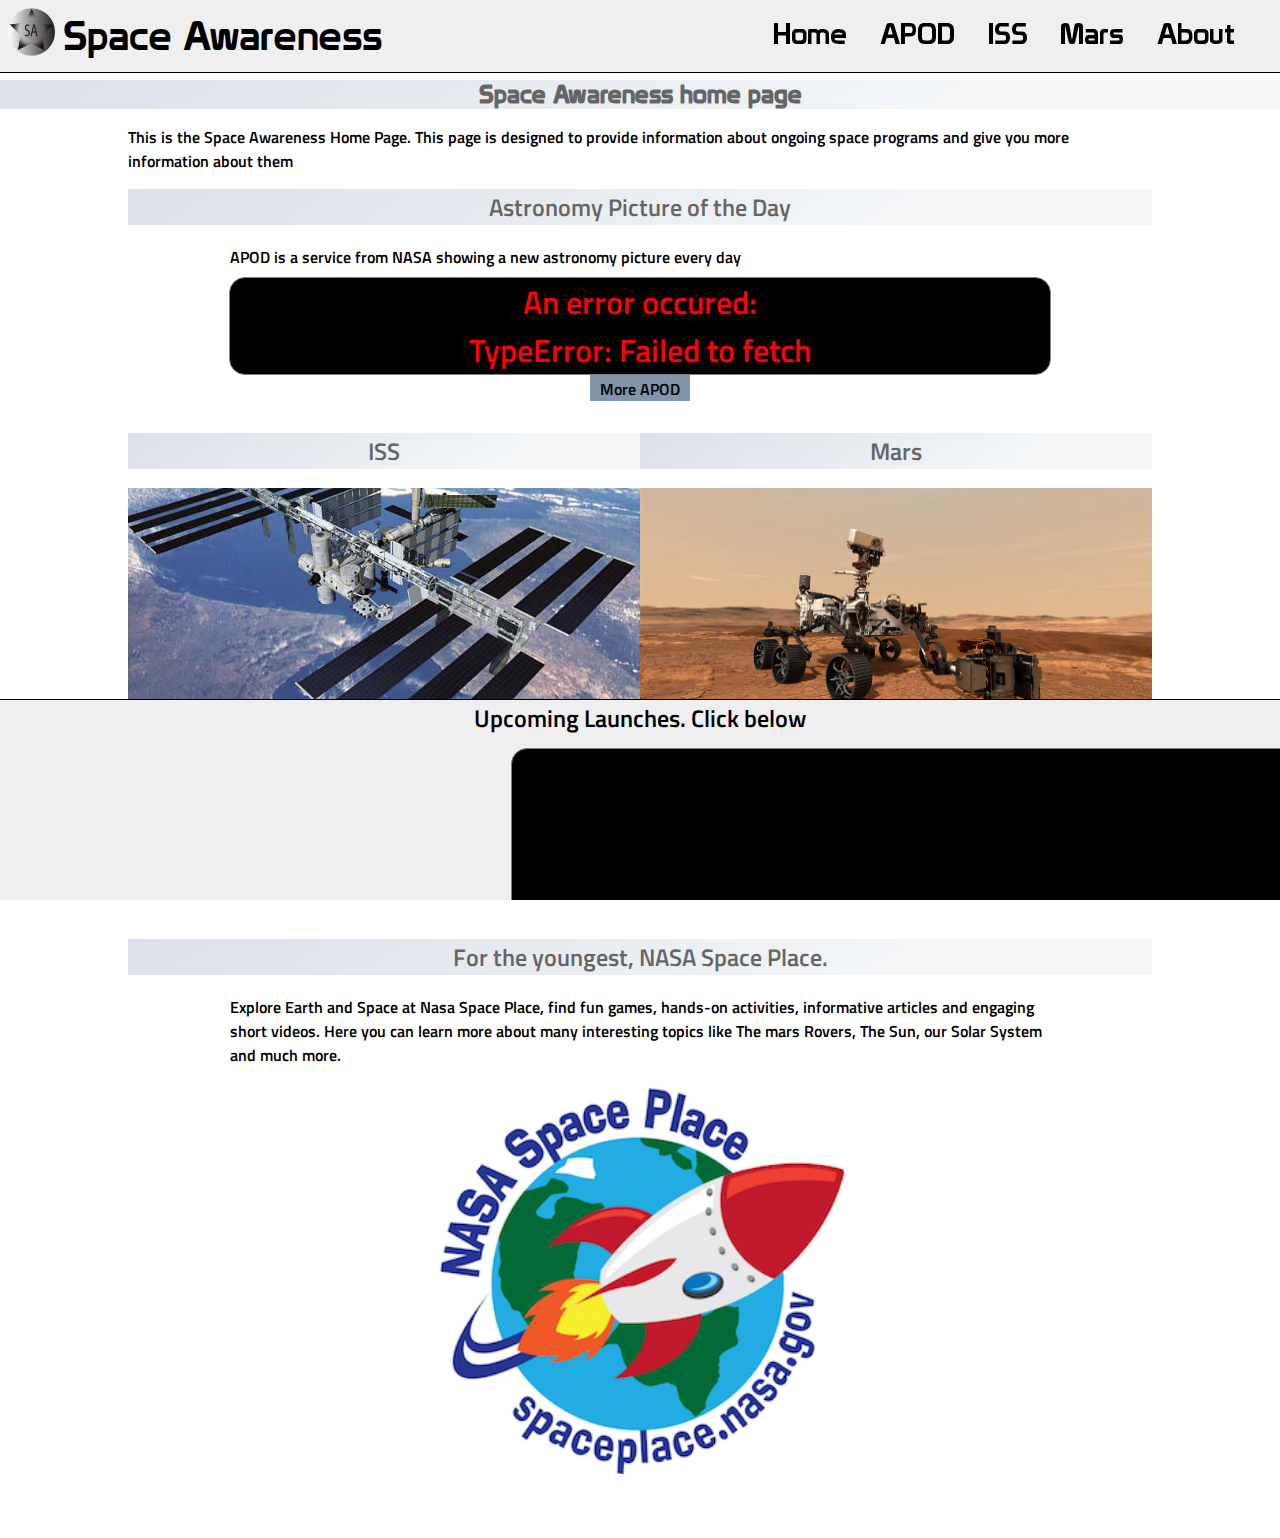
==== commit 47319529: "changed text in footer" ====
--- a/aw33/index.html
+++ b/aw33/index.html
@@ -76,7 +76,7 @@
             <div id="launchmodal" class="launch-modal">
                 <!--Place holder for launch Modal-->
             </div>
-            <div class="footer_heading">Upcoming Launches. Click below to get more information</div>
+            <div class="footer_heading">Upcoming Launches. Click below</div>
             <div id="launchlist" class="footer_section1">
                 <script type="text/javascript">
                     launches("launchlist");
--- a/aw33/css/style.css
+++ b/aw33/css/style.css
@@ -185,6 +185,14 @@
     opacity: 0.6;
     font-size: 1.5em;
     display: block;
+}
+
+.navmenu {
+    display: none;
+    border-bottom: 0.1em solid black;
+    text-align: right;
+    padding-right:0.5em;
+    margin:0;
 }
 
 ul {
@@ -532,7 +540,7 @@
 
 /*for desktop screen minimum 500px*/
 @media only screen and (min-width: 500px) {
-    .astro_img{
+    .astro_img {
         width: 8%;
         margin-right: 2.2em;
     }
@@ -544,7 +552,7 @@
         display: none;
     }
 
-    .navmenu{
+    .navmenu {
         display: block;
         position: fixed;
         top: 1em;
@@ -553,11 +561,11 @@
         background-color: inherit;
     }
 
-    .list1{
+    .list1 {
         display: inline; 
     }
 
-    .firstfooterbox{
+    .firstfooterbox {
             animation: footermove 20s linear infinite;      
     }
 
@@ -565,7 +573,7 @@
         font-size: 1.5em;
     }
 
-    .footerbox{
+    .footerbox {
         height: 3em;
         font-size: 1.2em;
     }  
@@ -574,7 +582,7 @@
         width: 320em;
     }    
 
-    .astro_img{
+    .astro_img {
         width: 63px;
         margin-right: 2.2em;
     }     
